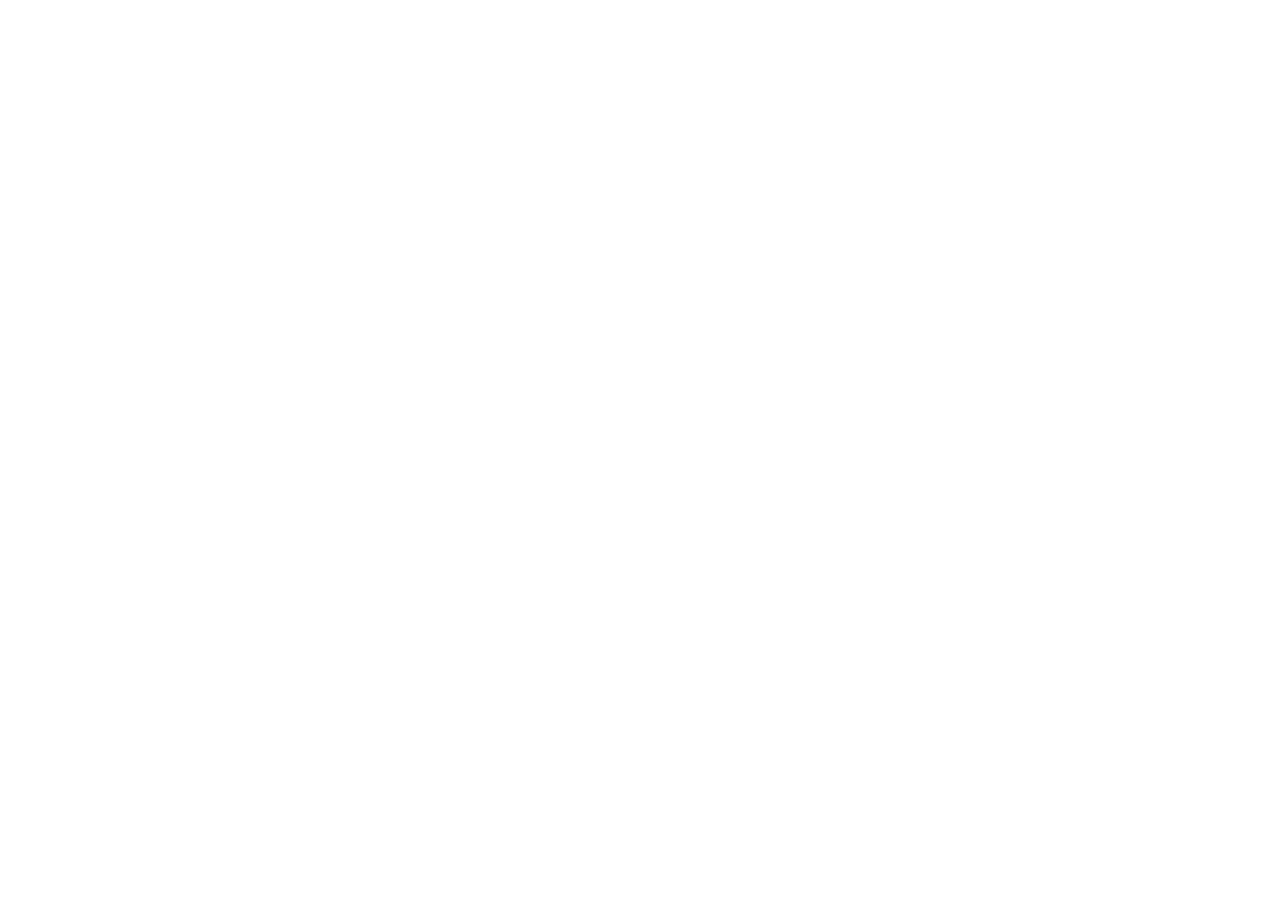
==== about.html @ 93efb87b "Instantiate and provide framework for html files" ====
<!DOCTYPE html>
<html lang="en">
<head>
    <meta charset="UTF-8">
    <meta name="viewport" content="width=device-width, initial-scale=1.0">
    <title>About</title>
</head>
<body>
    <h1></h1>
    <p></p>
</body>
</html>
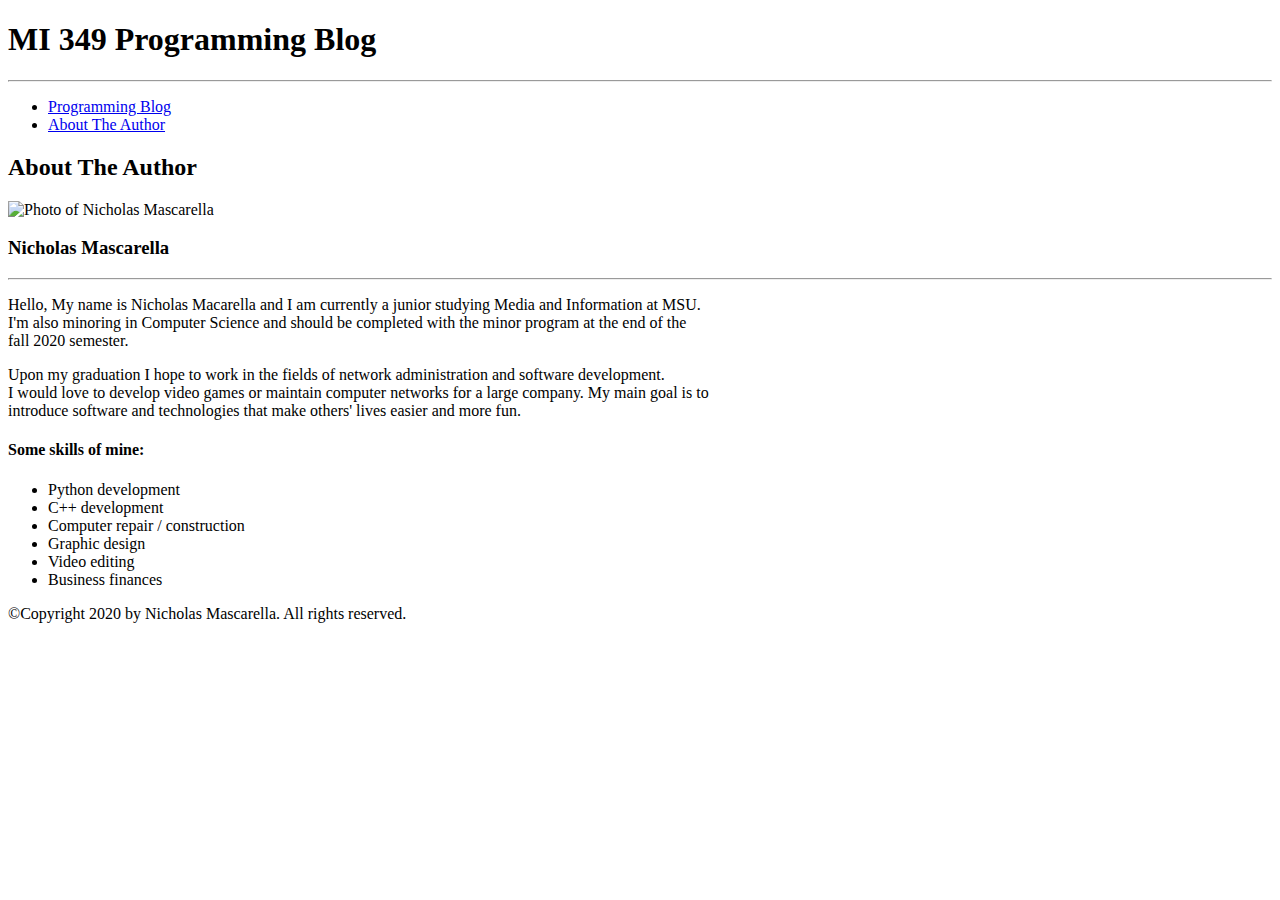
==== commit 15d2d636: "Implemented body of about page" ====
--- a/about.html
+++ b/about.html
@@ -6,7 +6,52 @@
     <title>About</title>
 </head>
 <body>
-    <h1></h1>
-    <p></p>
+    <header>
+        <h1>MI 349 Programming Blog</h1> 
+    </header>
+    <hr>
+
+    <nav>
+        <ul>
+            <li><a href="index.html">Programming Blog</a></li>
+            <li><a href="about.html">About The Author</a></li>
+        </ul>
+    </nav>
+   
+    <main>
+
+        <section id="author_pic_name">
+        <h2 id="about_header">About The Author</h2>
+        <img src="images/about/author.jpg" alt="Photo of Nicholas Mascarella" width="300" height="350">
+        <h3 id="author_name">Nicholas Mascarella</h3>
+        <hr>
+        </section>
+
+        <section id="author_bio">
+            <p>Hello, My name is Nicholas Macarella and I am currently a junior studying Media and Information at MSU. <br>
+            I'm also minoring in Computer Science and should be completed with the minor program at the end of the <br>
+            fall 2020 semester.<br></p>
+            <p>Upon my graduation I hope to work in the fields of network administration and software development. <br>
+            I would love to develop video games or maintain computer networks for a large company. My main goal is to <br>
+            introduce software and technologies that make others' lives easier and more fun. <br></p>
+        </section>
+        
+        <section id="author_skills">
+            <h4 id="skills_header">Some skills of mine:</h4>
+           <ul>
+               <li>Python development</li>
+               <li>C++ development</li>
+               <li>Computer repair / construction</li>
+               <li>Graphic design</li>
+               <li>Video editing</li>
+               <li>Business finances</li>
+           </ul> 
+        </section>
+
+    </main>
+
+    <footer>
+        <p>©Copyright 2020 by Nicholas Mascarella. All rights reserved.</p>
+    </footer>
 </body>
 </html>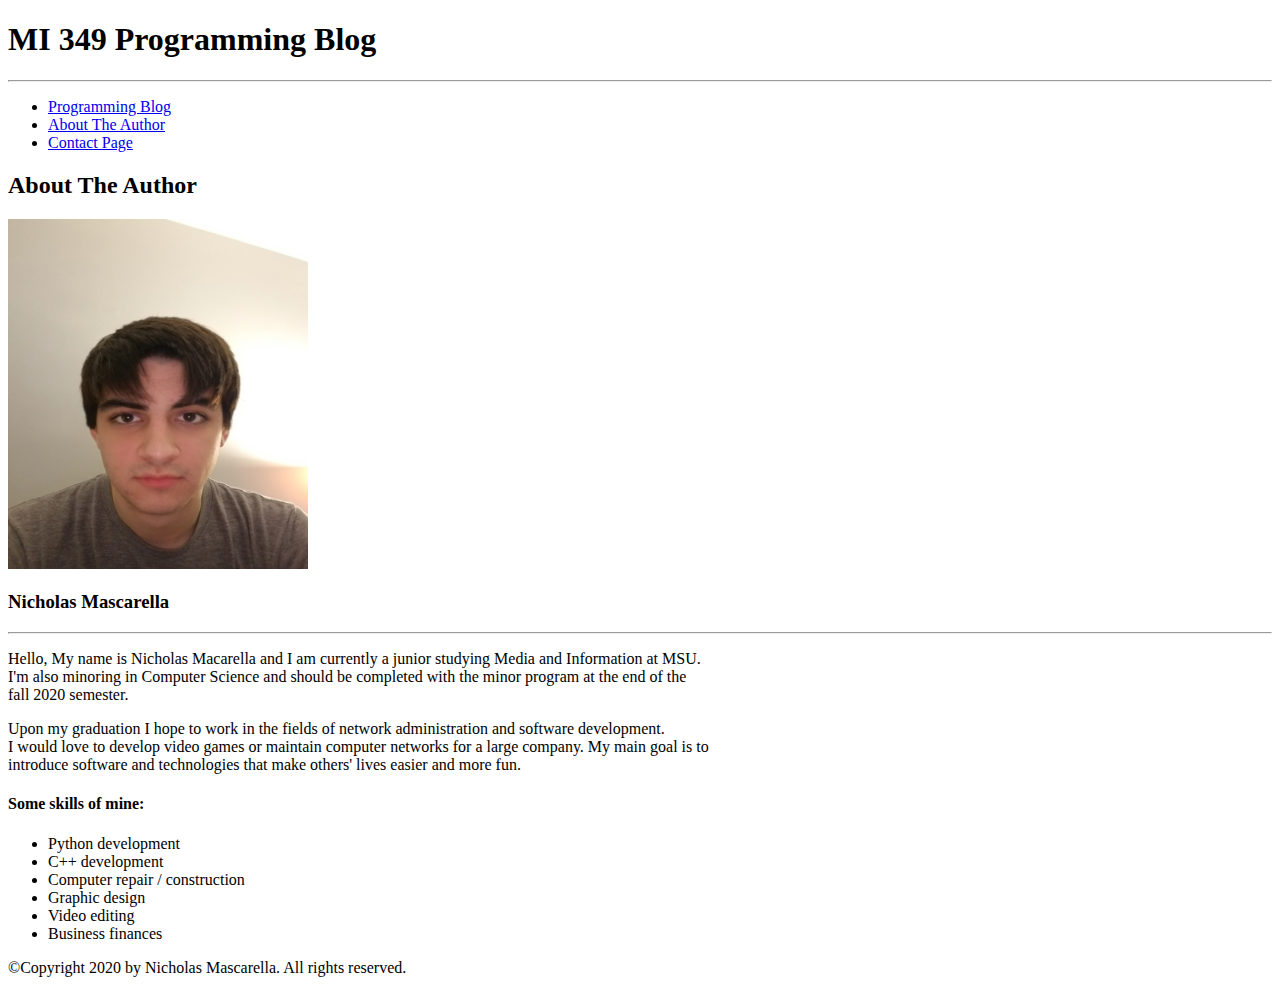
==== commit 69336ab6: "Fixed typos" ====
--- a/about.html
+++ b/about.html
@@ -15,6 +15,7 @@
         <ul>
             <li><a href="index.html">Programming Blog</a></li>
             <li><a href="about.html">About The Author</a></li>
+            <li><a href="contact.html">Contact Page</a></li>
         </ul>
     </nav>
    
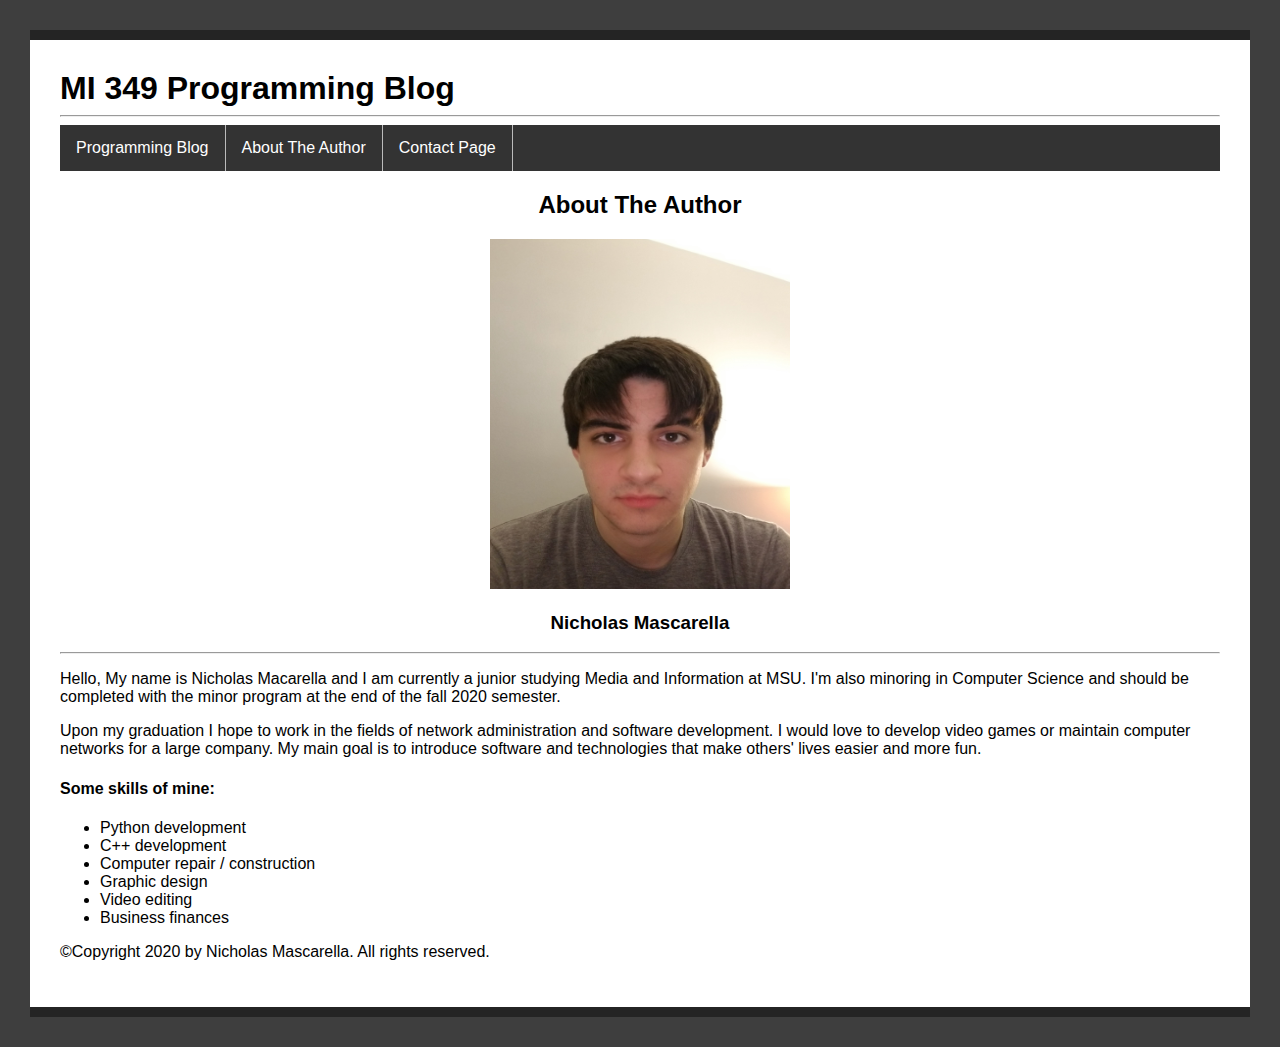
==== commit ad81474f: "Added style sheet" ====
--- a/about.html
+++ b/about.html
@@ -3,6 +3,8 @@
 <head>
     <meta charset="UTF-8">
     <meta name="viewport" content="width=device-width, initial-scale=1.0">
+    <link rel="stylesheet" href="style.css">
+    <link rel="stylesheet" href="style.css">
     <title>About</title>
 </head>
 <body>
@@ -11,7 +13,7 @@
     </header>
     <hr>
 
-    <nav>
+    <nav class="navigation">
         <ul>
             <li><a href="index.html">Programming Blog</a></li>
             <li><a href="about.html">About The Author</a></li>
@@ -29,12 +31,12 @@
         </section>
 
         <section id="author_bio">
-            <p>Hello, My name is Nicholas Macarella and I am currently a junior studying Media and Information at MSU. <br>
-            I'm also minoring in Computer Science and should be completed with the minor program at the end of the <br>
-            fall 2020 semester.<br></p>
-            <p>Upon my graduation I hope to work in the fields of network administration and software development. <br>
-            I would love to develop video games or maintain computer networks for a large company. My main goal is to <br>
-            introduce software and technologies that make others' lives easier and more fun. <br></p>
+            <p>Hello, My name is Nicholas Macarella and I am currently a junior studying Media and Information at MSU. 
+            I'm also minoring in Computer Science and should be completed with the minor program at the end of the 
+            fall 2020 semester.</p>
+            <p>Upon my graduation I hope to work in the fields of network administration and software development. 
+            I would love to develop video games or maintain computer networks for a large company. My main goal is to 
+            introduce software and technologies that make others' lives easier and more fun. </p>
         </section>
         
         <section id="author_skills">
--- a/style.css
+++ b/style.css
@@ -0,0 +1,76 @@
+html{
+    background: #3e3e3e
+}
+
+
+body {
+    font-family: 'Trebuchet MS', 'Lucida Sans Unicode', 'Lucida Grande', 'Lucida Sans', Arial, sans-serif;
+    margin: 30px;
+    padding: 30px;
+    border-top: 10px solid #242424;
+    background: #ffff;
+    border-bottom: 10px solid #242424;
+}
+
+h1 {
+    margin: 0;
+}
+
+#author_pic_name {
+    text-align: center;
+    vertical-align: middle;
+    margin: 0 auto;
+}
+
+
+
+.navigation {
+    list-style-type: none;
+    margin: 0;
+    padding: 0;
+    overflow: hidden;
+    background-color: #333;
+
+}
+
+.navigation ul {
+    list-style-type: none;
+    margin: 0;
+    padding: 0;
+    overflow: hidden;
+    background-color: #333;
+}
+.navigation li {
+    float: left;
+    border-right: 1px solid #bbb;
+}
+
+.navigation li:last_child {
+    border-right: none;
+}
+
+.navigation li a {
+    display: block;
+    color: white;
+    text-align: center;
+    padding: 14px 16px;
+    text-decoration: none;
+}
+
+.navigation li a:hover {
+    background-color: #1111;
+}
+
+.blog_post {
+    text-align: center;
+    vertical-align: middle;
+    margin: 0 auto;
+}
+
+.blog_post p {
+    text-align: left;
+}
+
+#posted {
+    text-align: center;
+}--- a/style.css
+++ b/style.css
@@ -0,0 +1,76 @@
+html{
+    background: #3e3e3e
+}
+
+
+body {
+    font-family: 'Trebuchet MS', 'Lucida Sans Unicode', 'Lucida Grande', 'Lucida Sans', Arial, sans-serif;
+    margin: 30px;
+    padding: 30px;
+    border-top: 10px solid #242424;
+    background: #ffff;
+    border-bottom: 10px solid #242424;
+}
+
+h1 {
+    margin: 0;
+}
+
+#author_pic_name {
+    text-align: center;
+    vertical-align: middle;
+    margin: 0 auto;
+}
+
+
+
+.navigation {
+    list-style-type: none;
+    margin: 0;
+    padding: 0;
+    overflow: hidden;
+    background-color: #333;
+
+}
+
+.navigation ul {
+    list-style-type: none;
+    margin: 0;
+    padding: 0;
+    overflow: hidden;
+    background-color: #333;
+}
+.navigation li {
+    float: left;
+    border-right: 1px solid #bbb;
+}
+
+.navigation li:last_child {
+    border-right: none;
+}
+
+.navigation li a {
+    display: block;
+    color: white;
+    text-align: center;
+    padding: 14px 16px;
+    text-decoration: none;
+}
+
+.navigation li a:hover {
+    background-color: #1111;
+}
+
+.blog_post {
+    text-align: center;
+    vertical-align: middle;
+    margin: 0 auto;
+}
+
+.blog_post p {
+    text-align: left;
+}
+
+#posted {
+    text-align: center;
+}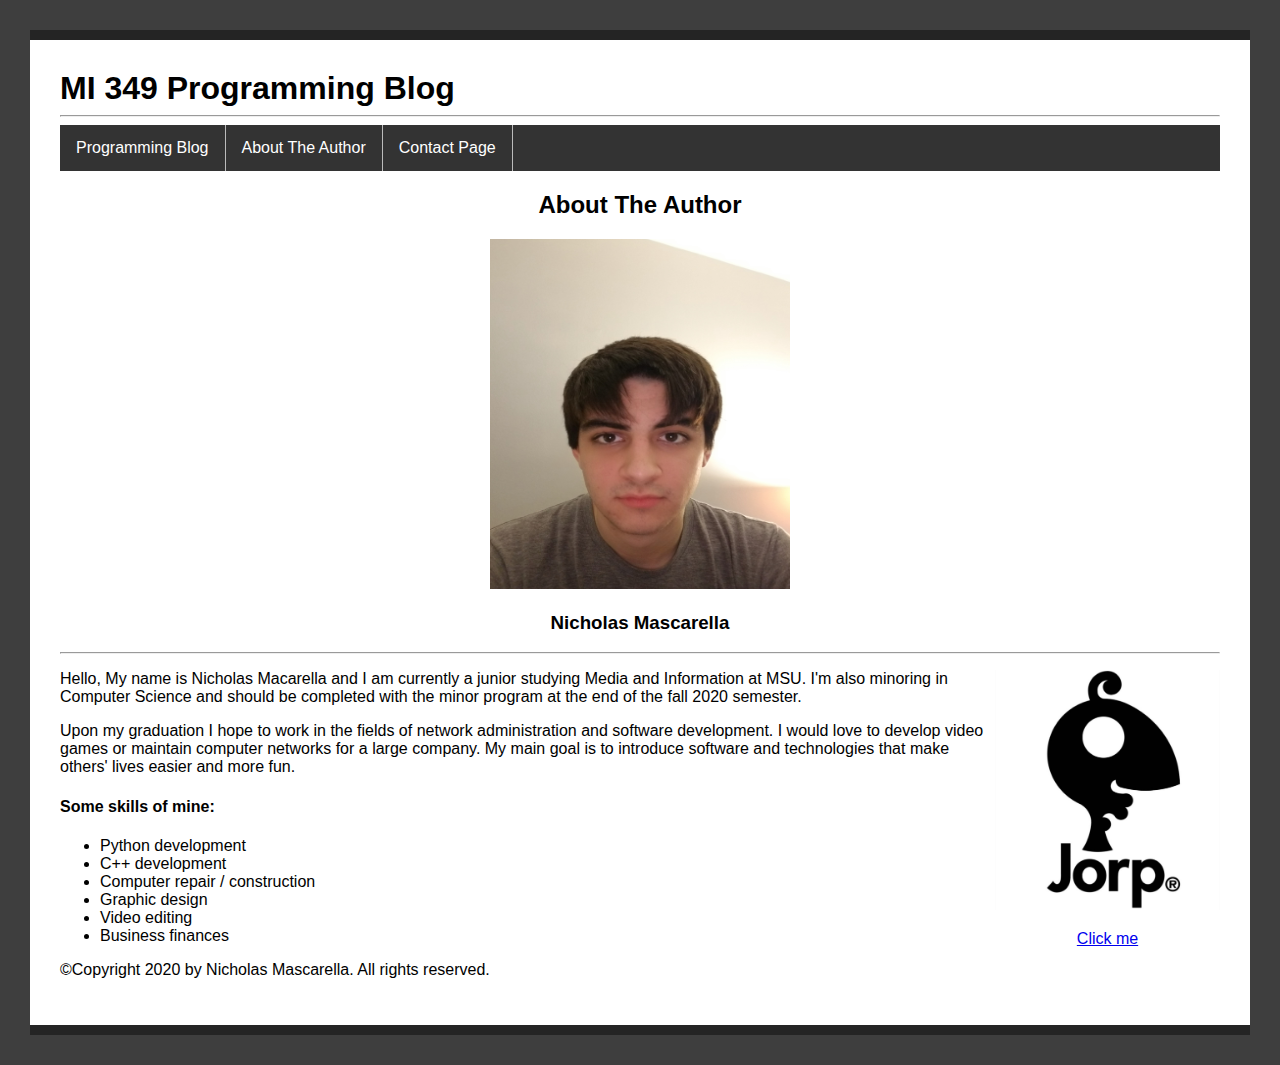
==== commit bc3a369b: "Added layout enhancements" ====
--- a/about.html
+++ b/about.html
@@ -23,7 +23,10 @@
    
     <main>
 
+        
+
         <section id="author_pic_name">
+            
         <h2 id="about_header">About The Author</h2>
         <img src="images/about/author.jpg" alt="Photo of Nicholas Mascarella" width="300" height="350">
         <h3 id="author_name">Nicholas Mascarella</h3>
@@ -31,6 +34,12 @@
         </section>
 
         <section id="author_bio">
+            <div class="jorp-container"> 
+                <a href="https://www.officialjorp.com/">
+                <img src="images/about/jorp_logo.jpg" alt="Jorp Logo" width="225" height="240">
+                <p>Click me</p>
+                </a>
+            </div>
             <p>Hello, My name is Nicholas Macarella and I am currently a junior studying Media and Information at MSU. 
             I'm also minoring in Computer Science and should be completed with the minor program at the end of the 
             fall 2020 semester.</p>
--- a/style.css
+++ b/style.css
@@ -26,6 +26,9 @@
 
 .navigation {
     list-style-type: none;
+    position: sticky;
+    position: -webkit-sticky;
+    top: 0px;
     margin: 0;
     padding: 0;
     overflow: hidden;
@@ -73,4 +76,20 @@
 
 #posted {
     text-align: center;
-}+}
+
+.posts {
+    display: flex;
+    margin: 20px;
+    padding: 20px;
+}
+
+.posts p {
+    padding: 20px;
+}
+
+.jorp-container {
+    float: right;
+    text-align: center;
+}
+
--- a/style.css
+++ b/style.css
@@ -26,6 +26,9 @@
 
 .navigation {
     list-style-type: none;
+    position: sticky;
+    position: -webkit-sticky;
+    top: 0px;
     margin: 0;
     padding: 0;
     overflow: hidden;
@@ -73,4 +76,20 @@
 
 #posted {
     text-align: center;
-}+}
+
+.posts {
+    display: flex;
+    margin: 20px;
+    padding: 20px;
+}
+
+.posts p {
+    padding: 20px;
+}
+
+.jorp-container {
+    float: right;
+    text-align: center;
+}
+
